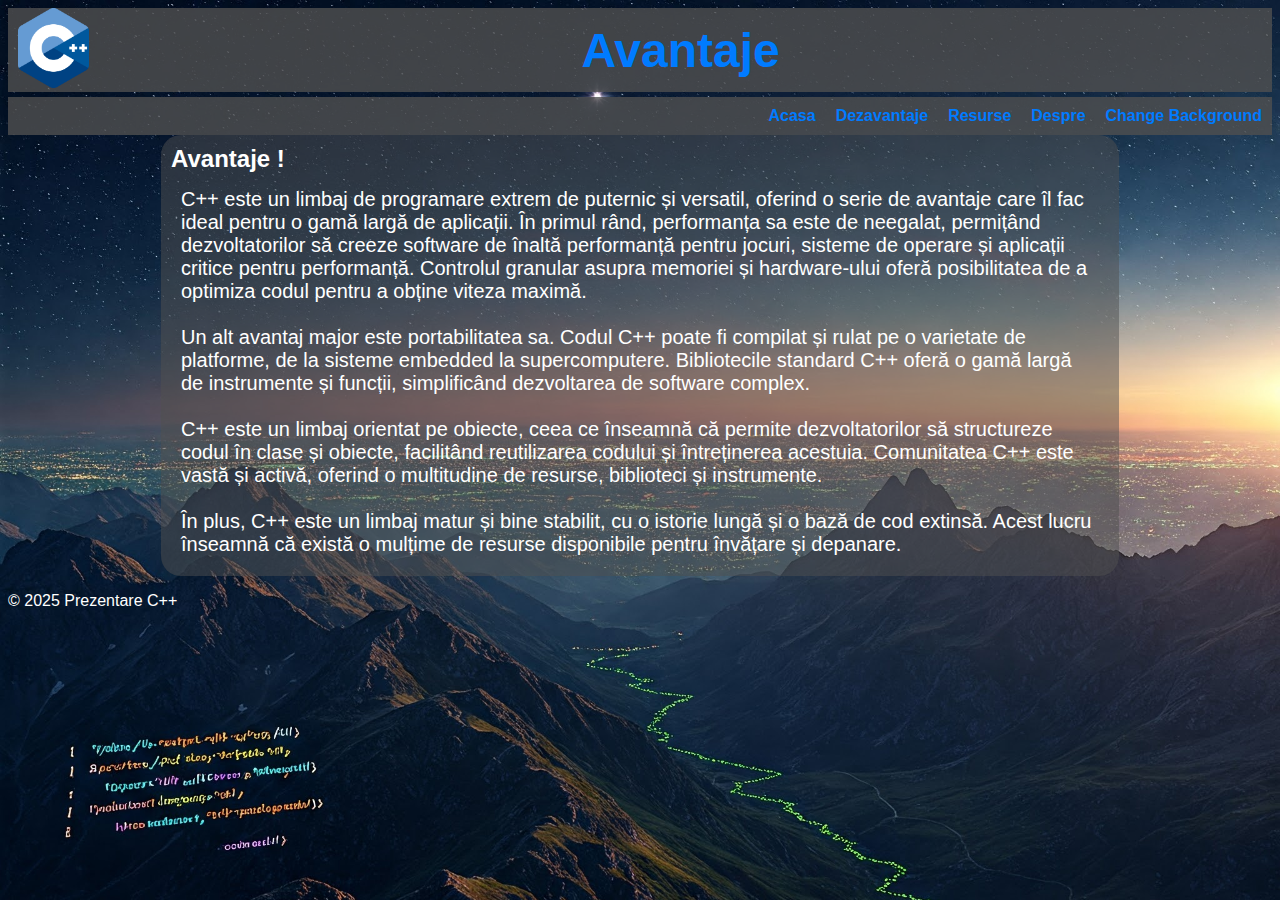
==== avantaje.html @ 1106a67f "Add files via upload" ====
<!DOCTYPE html>
<html lang = "ro">
<head>
    <meta charset="UTF-8">
    <meta name="viewport" content="width=divice-width , initial-scale=1.0">
    <title>Avantaje</title>
    <link rel="stylesheet" href="style.css">
    <link rel="icon" type="image/x-icon" href="Imagini/Favcon/Favconpng.png">
</head>
<body>
    <header>
        <div id="Titlu">
            <a href="Main.html">
                <img src="Imagini/Cpp_Logo.png" >
            </a>
            <h1>Avantaje</h1>
        </div>
        <nav>
            <a href="Main.html">Acasa</a>
            <a href="dezavantaje.html">Dezavantaje</a>
            <a href="resurse.html">Resurse</a>
            <a href="despre.html">Despre</a>
            <a id="Bac" onclick="schimbaFundal(imagini)">Change Background</a>
        </nav>
    </header>

    <main id="main">
        <section>
            <h2 style="font-weight: bold; margin: 5px;" >
                Avantaje !
            </h2>
            <p style="font-size: 20px; margin: 15px;">
                C++ este un limbaj de programare extrem de puternic și versatil, oferind o serie de avantaje care îl fac ideal pentru o gamă largă de aplicații. 
                În primul rând, performanța sa este de neegalat, permițând dezvoltatorilor să creeze software de înaltă performanță pentru jocuri, sisteme de operare și 
                aplicații critice pentru performanță. Controlul granular asupra memoriei și hardware-ului oferă posibilitatea de a optimiza codul pentru a obține viteza maximă.
                <br><br>
                Un alt avantaj major este portabilitatea sa. Codul C++ poate fi compilat și rulat pe o varietate de platforme, de la sisteme embedded la supercomputere. Bibliotecile standard 
                C++ oferă o gamă largă de instrumente și funcții, simplificând dezvoltarea de software complex.
                <br><br>
                C++ este un limbaj orientat pe obiecte, ceea ce înseamnă că permite dezvoltatorilor să structureze codul în clase și obiecte, facilitând reutilizarea codului 
                și întreținerea acestuia. Comunitatea C++ este vastă și activă, oferind o multitudine de resurse, biblioteci și instrumente.
                <br><br>
                În plus, C++ este un limbaj matur și bine stabilit, cu o istorie lungă și o bază de cod extinsă. Acest lucru înseamnă că există o mulțime de resurse disponibile pentru învățare și depanare.
            </p>
        </section>
    </main>
    <footer>
        <p>&copy; 2025 Prezentare C++</p>
    </footer>
    <script src="script.js"></script>
</body>
---- style.css ----
body{
    background-color: #333;
    background-image: url(Imagini/fundal/Imagine_de_fundal.png);
    background-attachment: fixed;
    background-size: cover;
    background-repeat: non;
    font-family: sans-serif;
    font-size: 16px;
    color: #ffffff;
    
}

#Titlu{
    display: flex;
    flex-direction: row;
    background-color: rgba(80, 80, 80, 0.8) ;
    justify-content: flex-start;
    margin-bottom: 5px;
}
#Titlu h1{
    display: flex;
    align-items: center;
    font-size: 3em;
    margin:0 auto;
    color: #007bff;
}
#Titlu Img{

    margin-left: 10px;
    max-width: 80px;
    max-height: 80px;
}
#Titlu a:hover{
    opacity: 0.7;
}
nav{
    display: flex;
    justify-content: flex-end;
    background-color:  rgba(80, 80, 80, 0.8);
}

nav a{
    display: flex;
    justify-content: flex-end;

    position: relative;
    padding: 10px;
    font-family: sans-serif;
    font-weight: bold;
    text-decoration: none;
    color: #007bff;
}
nav a:hover{
    cursor: pointer;
    background-color: #6ab2ff;
    transition: background-color 0.5s ease-in-out;
    border-radius: 5px;
}

#main{
    max-width: 75%;
    margin: 0 auto;
    background-color: rgba(80, 80, 80, 0.5);
    padding: 5px;
    border-radius: 20px;
}
#imgCreator{

 border: 3px solid rgba(0, 0, 0, 0.4);
 border-radius: 2px;
 margin: 15px;
}
#iframe{
    display: flex;
    align-items: center;
    margin: 0 auto;
    border: 0.5em solid rgba(80, 80, 80, 0.8);
    border-radius: 5px;
}
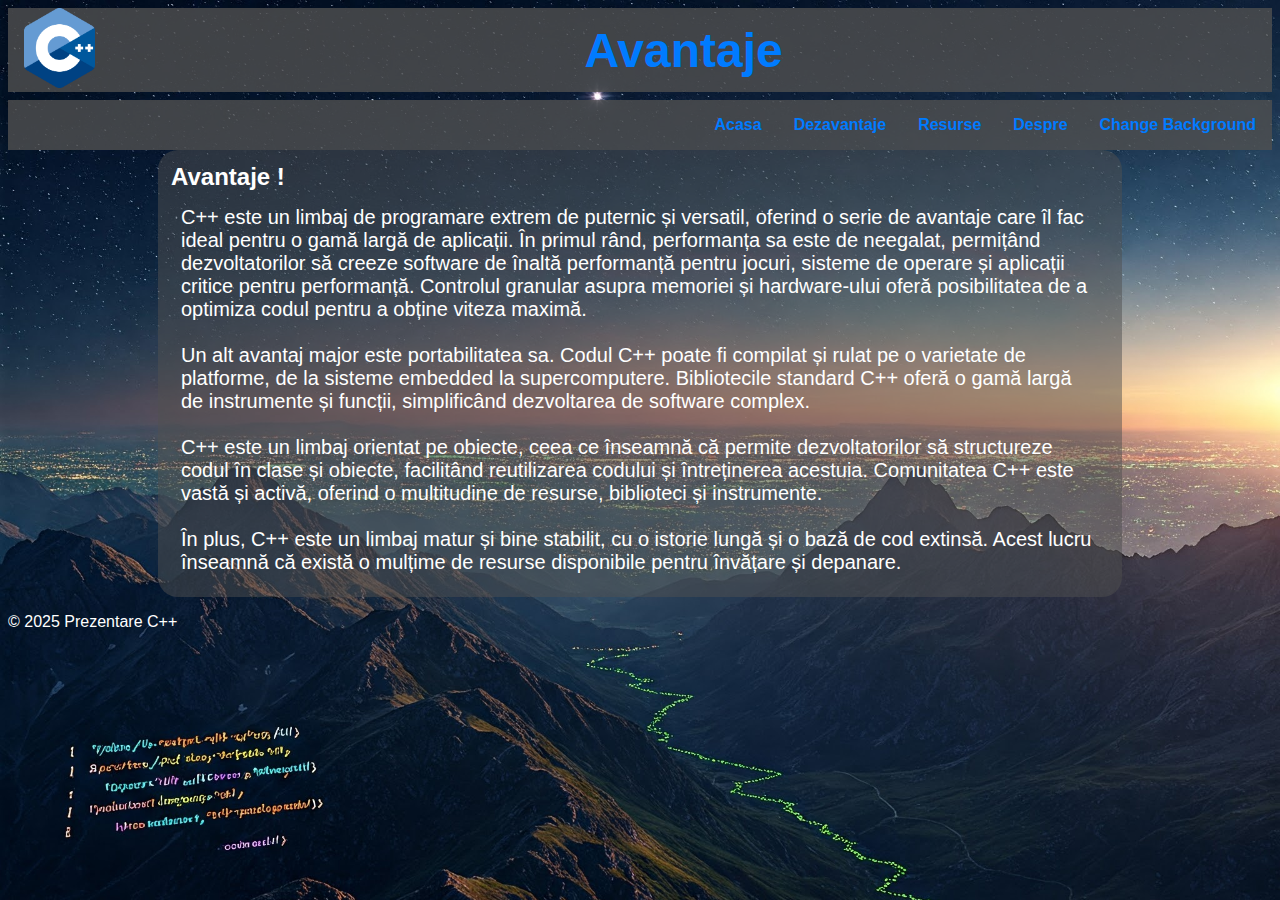
==== commit 7b721d00: "Actualizare" ====
--- a/avantaje.html
+++ b/avantaje.html
@@ -1,51 +1,51 @@
-<!DOCTYPE html>
-<html lang = "ro">
-<head>
-    <meta charset="UTF-8">
-    <meta name="viewport" content="width=divice-width , initial-scale=1.0">
-    <title>Avantaje</title>
-    <link rel="stylesheet" href="style.css">
-    <link rel="icon" type="image/x-icon" href="Imagini/Favcon/Favconpng.png">
-</head>
-<body>
-    <header>
-        <div id="Titlu">
-            <a href="Main.html">
-                <img src="Imagini/Cpp_Logo.png" >
-            </a>
-            <h1>Avantaje</h1>
-        </div>
-        <nav>
-            <a href="Main.html">Acasa</a>
-            <a href="dezavantaje.html">Dezavantaje</a>
-            <a href="resurse.html">Resurse</a>
-            <a href="despre.html">Despre</a>
-            <a id="Bac" onclick="schimbaFundal(imagini)">Change Background</a>
-        </nav>
-    </header>
-
-    <main id="main">
-        <section>
-            <h2 style="font-weight: bold; margin: 5px;" >
-                Avantaje !
-            </h2>
-            <p style="font-size: 20px; margin: 15px;">
-                C++ este un limbaj de programare extrem de puternic și versatil, oferind o serie de avantaje care îl fac ideal pentru o gamă largă de aplicații. 
-                În primul rând, performanța sa este de neegalat, permițând dezvoltatorilor să creeze software de înaltă performanță pentru jocuri, sisteme de operare și 
-                aplicații critice pentru performanță. Controlul granular asupra memoriei și hardware-ului oferă posibilitatea de a optimiza codul pentru a obține viteza maximă.
-                <br><br>
-                Un alt avantaj major este portabilitatea sa. Codul C++ poate fi compilat și rulat pe o varietate de platforme, de la sisteme embedded la supercomputere. Bibliotecile standard 
-                C++ oferă o gamă largă de instrumente și funcții, simplificând dezvoltarea de software complex.
-                <br><br>
-                C++ este un limbaj orientat pe obiecte, ceea ce înseamnă că permite dezvoltatorilor să structureze codul în clase și obiecte, facilitând reutilizarea codului 
-                și întreținerea acestuia. Comunitatea C++ este vastă și activă, oferind o multitudine de resurse, biblioteci și instrumente.
-                <br><br>
-                În plus, C++ este un limbaj matur și bine stabilit, cu o istorie lungă și o bază de cod extinsă. Acest lucru înseamnă că există o mulțime de resurse disponibile pentru învățare și depanare.
-            </p>
-        </section>
-    </main>
-    <footer>
-        <p>&copy; 2025 Prezentare C++</p>
-    </footer>
-    <script src="script.js"></script>
+<!DOCTYPE html>
+<html lang = "ro">
+<head>
+    <meta charset="UTF-8">
+    <meta name="viewport" content="width=divice-width , initial-scale=1.0">
+    <title>Avantaje</title>
+    <link rel="stylesheet" href="style.css">
+    <link rel="icon" type="image/x-icon" href="Imagini/Favcon/Favconpng.png">
+</head>
+<body>
+    <header>
+        <div id="Titlu">
+            <a href="index.html">
+                <img src="Imagini/Cpp_Logo.png" >
+            </a>
+            <h1>Avantaje</h1>
+        </div>
+        <nav>
+            <a href="index.html">Acasa</a>
+            <a href="dezavantaje.html">Dezavantaje</a>
+            <a href="resurse.html">Resurse</a>
+            <a href="despre.html">Despre</a>
+            <a id="Bac" onclick="schimbaFundal(imagini)">Change Background</a>
+        </nav>
+    </header>
+
+    <main id="main">
+        <section>
+            <h2 style="font-weight: bold; margin: 5px;" >
+                Avantaje !
+            </h2>
+            <p style="font-size: 20px; margin: 15px;">
+                C++ este un limbaj de programare extrem de puternic și versatil, oferind o serie de avantaje care îl fac ideal pentru o gamă largă de aplicații. 
+                În primul rând, performanța sa este de neegalat, permițând dezvoltatorilor să creeze software de înaltă performanță pentru jocuri, sisteme de operare și 
+                aplicații critice pentru performanță. Controlul granular asupra memoriei și hardware-ului oferă posibilitatea de a optimiza codul pentru a obține viteza maximă.
+                <br><br>
+                Un alt avantaj major este portabilitatea sa. Codul C++ poate fi compilat și rulat pe o varietate de platforme, de la sisteme embedded la supercomputere. Bibliotecile standard 
+                C++ oferă o gamă largă de instrumente și funcții, simplificând dezvoltarea de software complex.
+                <br><br>
+                C++ este un limbaj orientat pe obiecte, ceea ce înseamnă că permite dezvoltatorilor să structureze codul în clase și obiecte, facilitând reutilizarea codului 
+                și întreținerea acestuia. Comunitatea C++ este vastă și activă, oferind o multitudine de resurse, biblioteci și instrumente.
+                <br><br>
+                În plus, C++ este un limbaj matur și bine stabilit, cu o istorie lungă și o bază de cod extinsă. Acest lucru înseamnă că există o mulțime de resurse disponibile pentru învățare și depanare.
+            </p>
+        </section>
+    </main>
+    <footer>
+        <p>&copy; 2025 Prezentare C++</p>
+    </footer>
+    <script src="script.js"></script>
 </body>--- a/style.css
+++ b/style.css
@@ -1,79 +1,80 @@
-body{
-    background-color: #333;
-    background-image: url(Imagini/fundal/Imagine_de_fundal.png);
-    background-attachment: fixed;
-    background-size: cover;
-    background-repeat: non;
-    font-family: sans-serif;
-    font-size: 16px;
-    color: #ffffff;
-    
-}
-
-#Titlu{
-    display: flex;
-    flex-direction: row;
-    background-color: rgba(80, 80, 80, 0.8) ;
-    justify-content: flex-start;
-    margin-bottom: 5px;
-}
-#Titlu h1{
-    display: flex;
-    align-items: center;
-    font-size: 3em;
-    margin:0 auto;
-    color: #007bff;
-}
-#Titlu Img{
-
-    margin-left: 10px;
-    max-width: 80px;
-    max-height: 80px;
-}
-#Titlu a:hover{
-    opacity: 0.7;
-}
-nav{
-    display: flex;
-    justify-content: flex-end;
-    background-color:  rgba(80, 80, 80, 0.8);
-}
-
-nav a{
-    display: flex;
-    justify-content: flex-end;
-
-    position: relative;
-    padding: 10px;
-    font-family: sans-serif;
-    font-weight: bold;
-    text-decoration: none;
-    color: #007bff;
-}
-nav a:hover{
-    cursor: pointer;
-    background-color: #6ab2ff;
-    transition: background-color 0.5s ease-in-out;
-    border-radius: 5px;
-}
-
-#main{
-    max-width: 75%;
-    margin: 0 auto;
-    background-color: rgba(80, 80, 80, 0.5);
-    padding: 5px;
-    border-radius: 20px;
-}
-#imgCreator{
-
- border: 3px solid rgba(0, 0, 0, 0.4);
- border-radius: 2px;
- margin: 15px;
-}
-#iframe{
-    display: flex;
-    align-items: center;
-    margin: 0 auto;
-    border: 0.5em solid rgba(80, 80, 80, 0.8);
-    border-radius: 5px;
+body{
+    background-color: #333;
+    background-image: url(Imagini/fundal/Imagine_de_fundal.png);
+    background-attachment: fixed;
+    background-size: cover;
+    background-repeat: non;
+    font-family: sans-serif;
+    font-size: 16px;
+    color: #ffffff;
+    
+}
+
+#Titlu{
+    display: flex;
+    flex-direction: row;
+    background-color: rgba(80, 80, 80, 0.8) ;
+    justify-content: flex-start;
+    /* margin-bottom: 5px; */
+    margin-bottom:  0.5rem;
+}
+#Titlu h1{
+    display: flex;
+    align-items: center;
+    font-size: 3em;
+    margin:0 auto;
+    color: #007bff;
+}
+#Titlu Img{
+
+    margin-left: 1rem;
+    max-width: 5rem;
+    max-height: 5rem;
+}
+#Titlu a:hover{
+    opacity: 0.7;
+}
+nav{
+    display: flex;
+    justify-content: flex-end;
+    background-color:  rgba(80, 80, 80, 0.8);
+}
+
+nav a{
+    display: flex;
+    justify-content: flex-end;
+
+    position: relative;
+    padding: 1rem;
+    font-family: sans-serif;
+    font-weight: bold;
+    text-decoration: none;
+    color: #007bff;
+}
+nav a:hover{
+    cursor: pointer;
+    background-color: #6ab2ff;
+    transition: background-color 0.5s ease-in-out;
+    border-radius: 0.5rem;
+}
+
+#main{
+    max-width: 75%;
+    margin: 0 auto;
+    background-color: rgba(80, 80, 80, 0.5);
+    padding: 0.5rem;
+    border-radius: 20px;
+}
+#imgCreator{
+
+ border: 0.3rem solid rgba(0, 0, 0, 0.4);
+ border-radius: 0.2rem;
+ margin: 0.2rem;
+}
+#iframe{
+    display: flex;
+    align-items: center;
+    margin: 0 auto;
+    border: 0.5em solid rgba(80, 80, 80, 0.8);
+    border-radius: 5px;
 }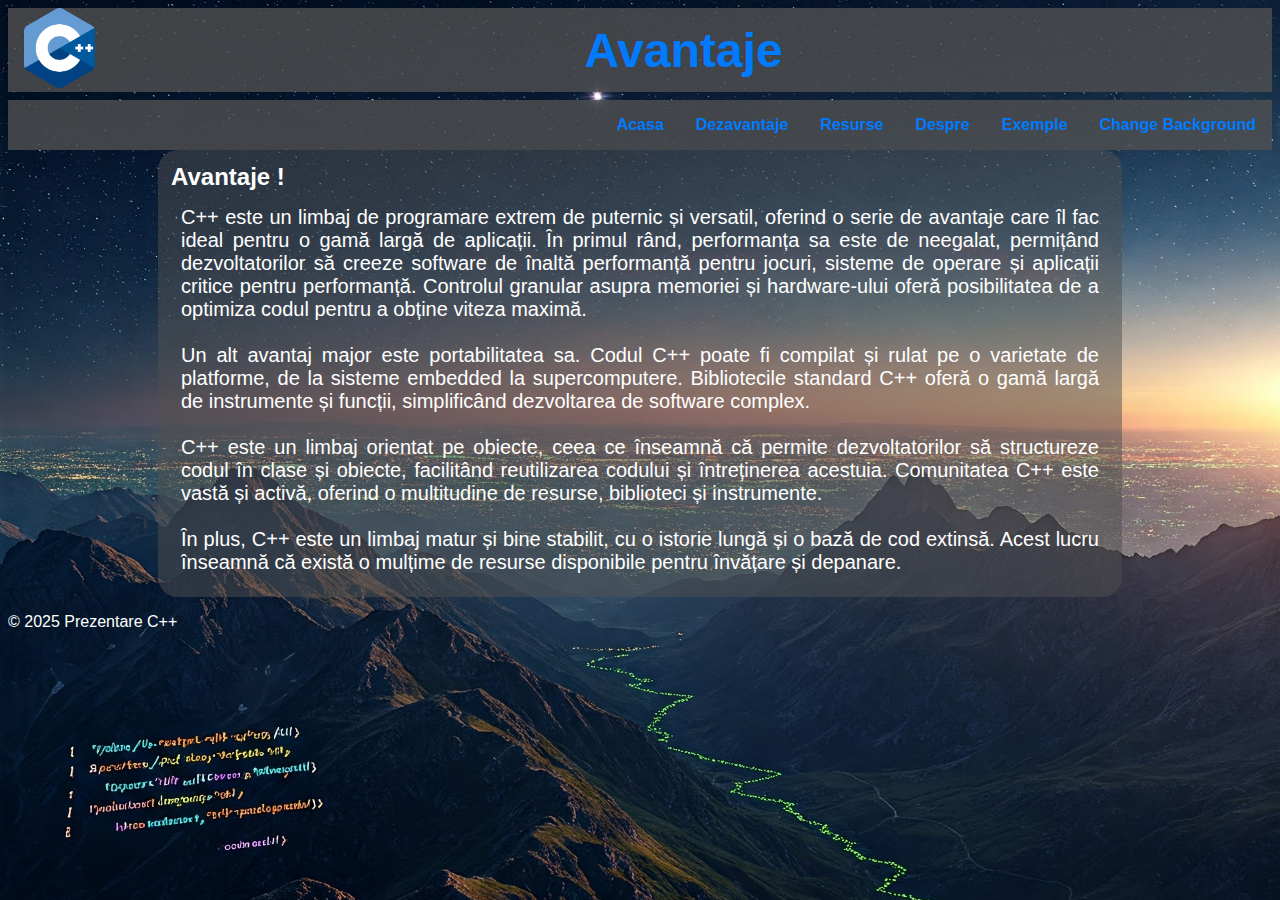
==== commit b326a1f1: "Update" ====
--- a/avantaje.html
+++ b/avantaje.html
@@ -20,6 +20,7 @@
             <a href="dezavantaje.html">Dezavantaje</a>
             <a href="resurse.html">Resurse</a>
             <a href="despre.html">Despre</a>
+            <a href="Exemple.html">Exemple</a>
             <a id="Bac" onclick="schimbaFundal(imagini)">Change Background</a>
         </nav>
     </header>
--- a/style.css
+++ b/style.css
@@ -3,7 +3,7 @@
     background-image: url(Imagini/fundal/Imagine_de_fundal.png);
     background-attachment: fixed;
     background-size: cover;
-    background-repeat: non;
+    /* background-repeat: non; */
     font-family: sans-serif;
     font-size: 16px;
     color: #ffffff;
@@ -35,6 +35,7 @@
     opacity: 0.7;
 }
 nav{
+    position: sticky;
     display: flex;
     justify-content: flex-end;
     background-color:  rgba(80, 80, 80, 0.8);
@@ -77,4 +78,29 @@
     margin: 0 auto;
     border: 0.5em solid rgba(80, 80, 80, 0.8);
     border-radius: 5px;
+}
+p{
+    text-align: justify;
+}
+
+#DataType{
+    font-style: italic;
+    font-size: 1.5rem;
+    font-weight: bold;
+    color: rgb(255, 108, 108);
+}
+
+#container {
+    display: flex;
+    align-items: flex-end;
+    width: 80%;
+    height: 300px;
+    margin: 20px auto;
+    border: 1px solid #ccc;
+}
+
+.div-bara {
+    background-color: #3498db;
+    margin: 0 2px;
+    width: 10px;
 }